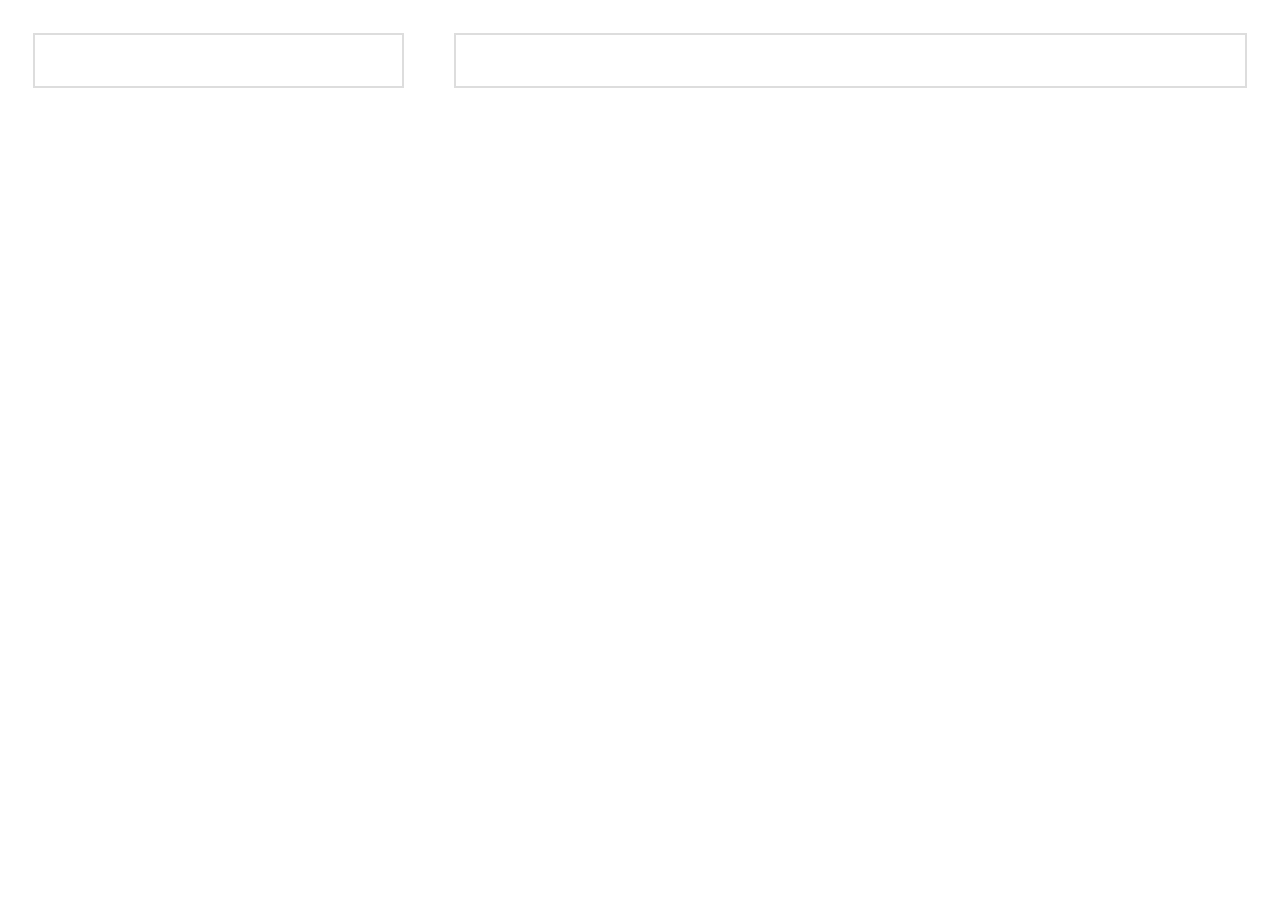
==== resume1.html @ 55e39c2c "gowthu" ====
<!DOCTYPE html>
<html lang="en" dir="ltr">
  <head>
    <meta charset="utf-8">
    <title></title>
    <link rel="stylesheet" href="style.css">
  </head>
  <body>
    <!-- Parent -->
  <div class="parent">
    <!-- Left child -->
    <div class="leftChild">

    </div>
    <!-- Right child -->
    <div class="rightChild">

    </div>

  </div>
  </body>
</html>
---- style.css ----
.parent{
  display: flex;
  flex-direction: row;
  justify-content: center;
}
.child{
  border: 2px solid  #33FF33;
  padding: 2%;
  margin: 2%;
  box-shadow: 3px 3px 3px #ddd;
}
img{
  width: 200px;
  height: 200px;
  border-radius: 50%;
  border: 2px solid  #33FF33;
}
h2,
h3{
  text-align: center;
}
a{
  display: block;
  text-align: center;
  text-decoration: none;
  background: #33FF33;
  color: #fff;
  padding: 2%;
}
.leftChild{
  width: 30%;
  border: 2px solid #ddd;
  padding: 2%;
  margin: 2%;

}
.rightChild{
  width: 70%;
  border: 2px solid #ddd;
  padding: 2%;
  margin: 2%;
}
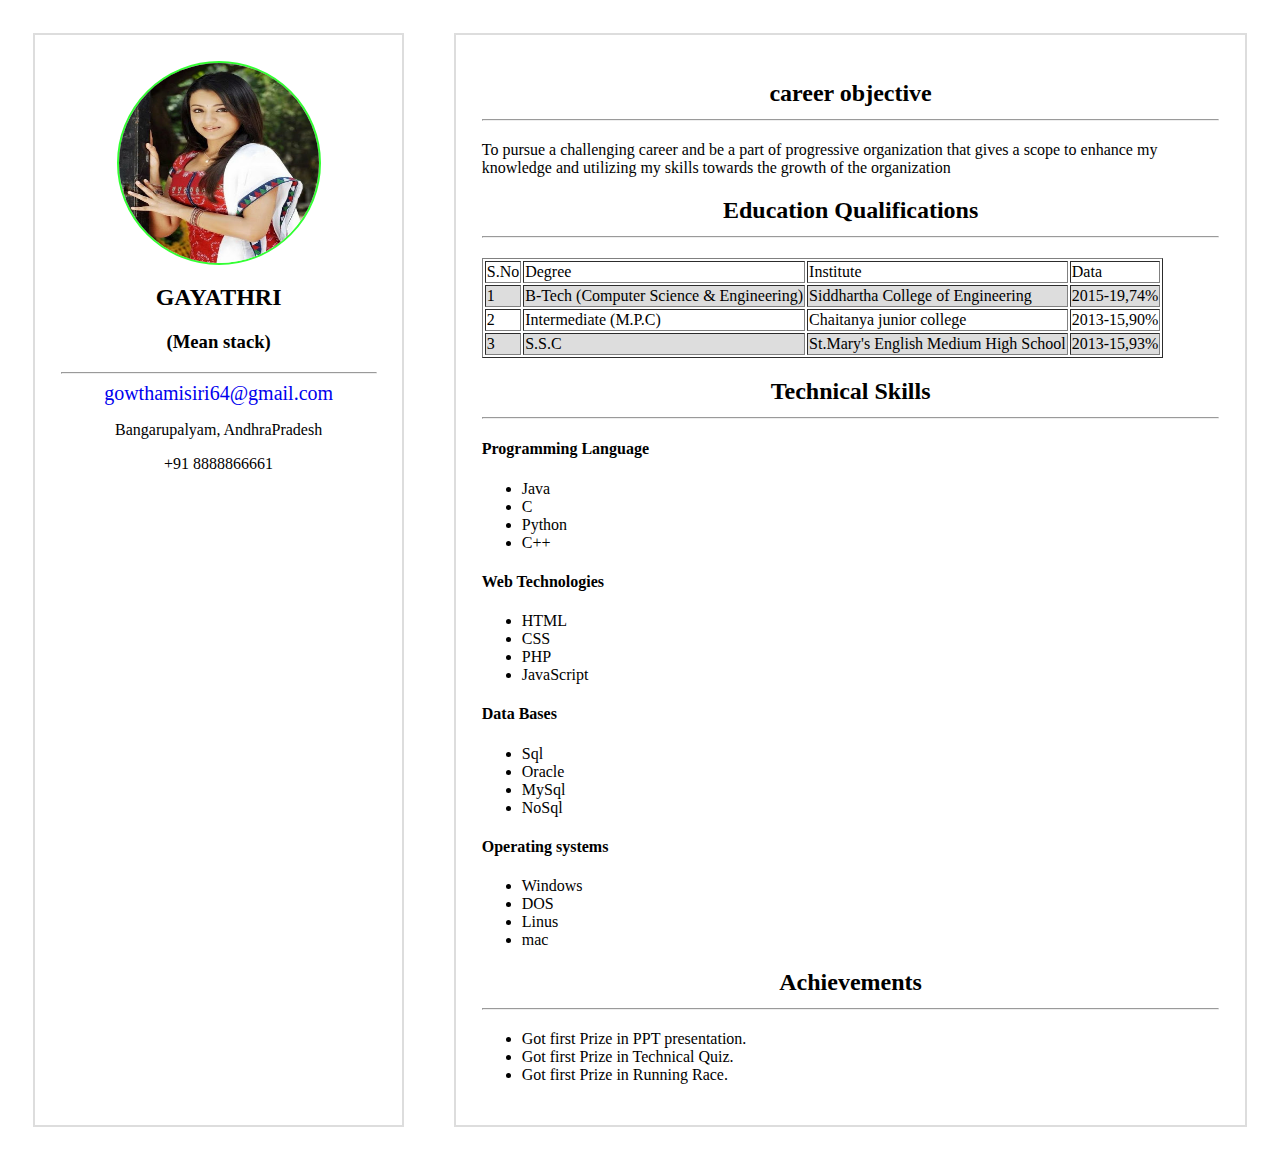
==== commit 47d375cc: "resume1" ====
--- a/resume1.html
+++ b/resume1.html
@@ -3,6 +3,7 @@
   <head>
     <meta charset="utf-8">
     <title></title>
+    <meta name="viewport" content="width=device-width,initial-scale=1">
     <link rel="stylesheet" href="style.css">
   </head>
   <body>
@@ -10,13 +11,25 @@
   <div class="parent">
     <!-- Left child -->
     <div class="leftChild">
+<img src="Images.JPG" alt="images">
+<h2>GAYATHRI</h2>
+<h3>(Mean stack)</h3>
+<hr>
+<a href="mailto:gowthamisiri64@gmail.com" class="mail">gowthamisiri64@gmail.com</a>
+<p>Bangarupalyam, AndhraPradesh</p>
+<p>+91 8888866661</p>
 
+
+</script>
     </div>
     <!-- Right child -->
-    <div class="rightChild">
+    <div class="rightChild" id="child2">
 
     </div>
 
   </div>
+  <script type="text/javascript" src="main.js">
+
+  </script>
   </body>
 </html>
--- a/style.css
+++ b/style.css
@@ -1,3 +1,6 @@
+tr:nth-child(even){
+background:#ddd; 
+  }
 .parent{
   display: flex;
   flex-direction: row;
@@ -14,12 +17,15 @@
   height: 200px;
   border-radius: 50%;
   border: 2px solid  #33FF33;
-}
-h2,
-h3{
-  text-align: center;
-}
-a{
+  display: block;
+  margin-left: auto;
+  margin-right: auto;
+}
+h2,
+h3{
+  text-align: center;
+}
+.a{
   display: block;
   text-align: center;
   text-decoration: none;
@@ -32,6 +38,7 @@
   border: 2px solid #ddd;
   padding: 2%;
   margin: 2%;
+  text-align: center;
 
 }
 .rightChild{
@@ -40,3 +47,163 @@
   padding: 2%;
   margin: 2%;
 }
+.mail{
+  text-decoration: none;
+  font-size: 20px;
+}
+@media only screen and (min-width:320px) and (max-width:480px) {
+  .parent{
+  display: flex;
+  flex-direction: column;
+  justify-content: center;
+}
+.child{
+  border: 2px solid  #33FF33;
+  padding: 2%;
+  margin: 2%;
+  box-shadow: 3px 3px 3px #ddd;
+}
+img{
+  width: 200px;
+  height: 200px;
+  border-radius: 50%;
+  border: 2px solid  #33FF33;
+  display: block;
+  margin-left: auto;
+  margin-right: auto;
+}
+h2,
+h3{
+  text-align: center;
+}
+.a{
+  display: block;
+  text-align: center;
+  text-decoration: none;
+  background: #33FF33;
+  color: #fff;
+  padding: 2%;
+}
+.leftChild{
+  width: 80%;
+  border: 2px solid #ddd;
+  padding: 2%;
+  margin: 2%;
+  text-align: center;
+
+}
+.rightChild{
+  width: 80%;
+  border: 2px solid #ddd;
+  padding: 2%;
+  margin: 2%;
+}
+.mail{
+  text-decoration: none;
+  font-size: 20px;
+}
+}
+@media only screen and (min-width:481px) and (max-width:786px) {
+  .parent{
+  display: flex;
+  flex-direction: row;
+  justify-content: center;
+}
+.child{
+  border: 2px solid  #33FF33;
+  padding: 2%;
+  margin: 2%;
+  box-shadow: 3px 3px 3px #ddd;
+}
+img{
+  width: 200px;
+  height: 200px;
+  border-radius: 50%;
+  border: 2px solid  #33FF33;
+  display: block;
+  margin-left: auto;
+  margin-right: auto;
+}
+h2,
+h3{
+  text-align: center;
+}
+.a{
+  display: block;
+  text-align: center;
+  text-decoration: none;
+  background: #33FF33;
+  color: #fff;
+  padding: 2%;
+}
+.leftChild{
+  width: 50%;
+  border: 2px solid #ddd;
+  padding: 2%;
+  margin: 2%;
+  text-align: center;
+
+}
+.rightChild{
+  width: 50%;
+  border: 2px solid #ddd;
+  padding: 2%;
+  margin: 2%;
+}
+.mail{
+  text-decoration: none;
+  font-size: 20px;
+}
+}
+@media only screen and (min-width:769px) and (max-width:1024px) {
+  .parent{
+  display: flex;
+  flex-direction: row;
+  justify-content: center;
+}
+.child{
+  border: 2px solid  #33FF33;
+  padding: 2%;
+  margin: 2%;
+  box-shadow: 3px 3px 3px #ddd;
+}
+img{
+  width: 200px;
+  height: 200px;
+  border-radius: 50%;
+  border: 2px solid  #33FF33;
+  display: block;
+  margin-left: auto;
+  margin-right: auto;
+}
+h2,
+h3{
+  text-align: center;
+}
+.a{
+  display: block;
+  text-align: center;
+  text-decoration: none;
+  background: #33FF33;
+  color: #fff;
+  padding: 2%;
+}
+.leftChild{
+  width: 40%;
+  border: 2px solid #ddd;
+  padding: 2%;
+  margin: 2%;
+  text-align: center;
+
+}
+.rightChild{
+  width: 60%;
+  border: 2px solid #ddd;
+  padding: 2%;
+  margin: 2%;
+}
+.mail{
+  text-decoration: none;
+  font-size: 20px;
+}
+}
